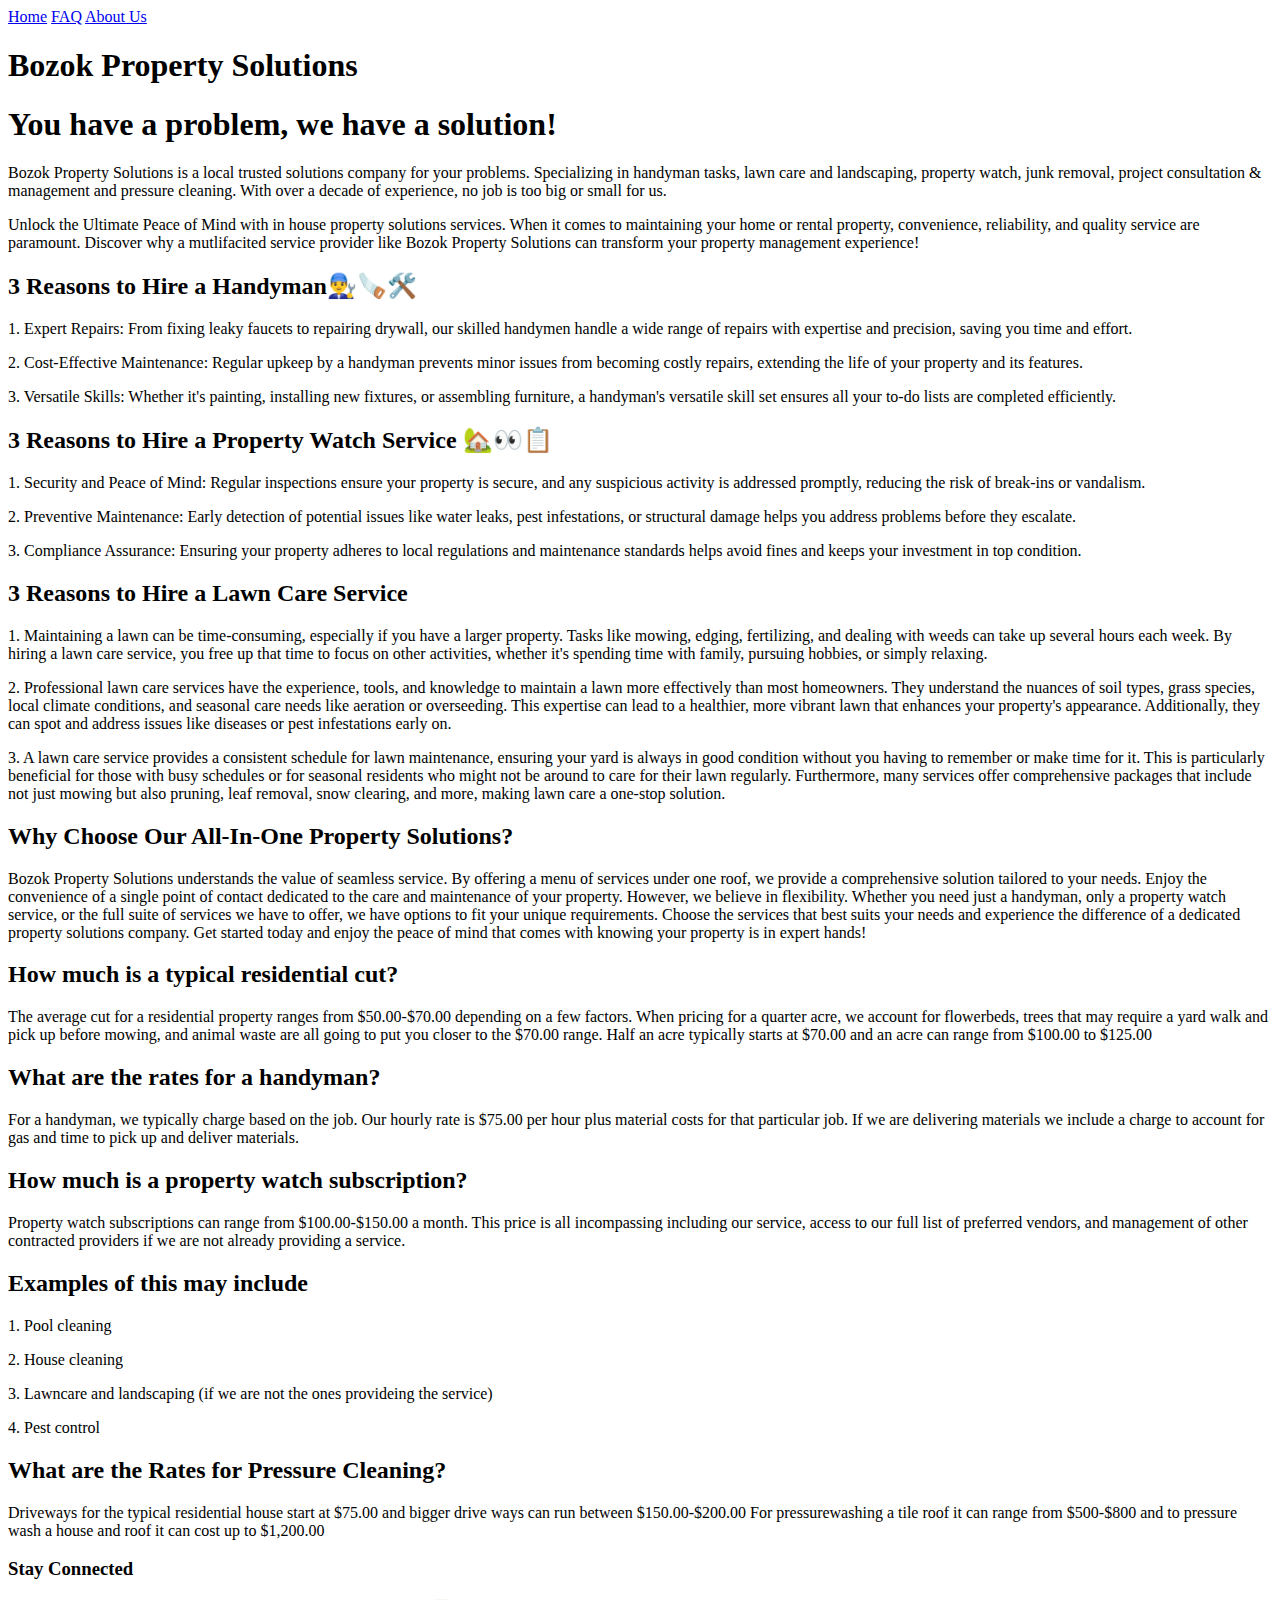
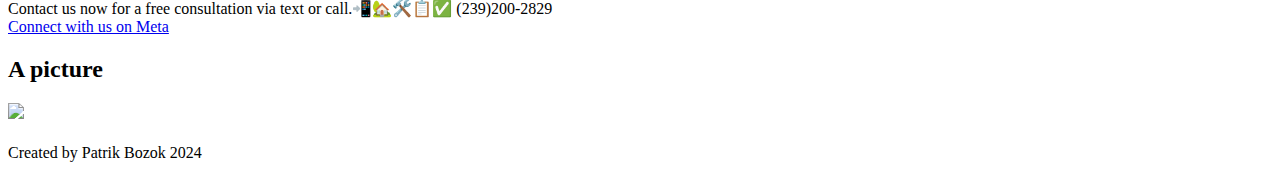
==== Index.HTML @ 6835c1a1 "FAQ addition" ====
<!DOCTYPE html>
<html lang="en">
  <head>
    <meta charset="UTF-8">
    <meta name="viewport" content="width=device-width, initial-scale=1.0">
    <meta http-equiv="X-UA-Compatible" content="ie=edge">
    <title>Bozok Property Solutions Homepage</title>
    <link rel="stylesheet" href="./style.css">
    <a><a href="Index.html">Home</a>  <a><a href="FAQ.html">FAQ</a> <a><a href="AboutUs.HTML">About Us</a>
    <body>
        <h1>Bozok Property Solutions</h1> 
    </main>
    <h1>You have a problem, we have a solution!</h1>
    <p>Bozok Property Solutions is a local trusted solutions company for your problems. Specializing in handyman tasks, lawn care and landscaping, property watch, junk removal, project consultation & management and pressure cleaning. With over a decade of experience, no job is too big or small for us.</p>
    <p>Unlock the Ultimate Peace of Mind with in house property solutions services. 
      When it comes to maintaining your home or rental property, convenience, reliability, and quality service are paramount. Discover why a mutlifacited service provider like Bozok Property Solutions can transform your property management experience!
      
      <h2>3 Reasons to Hire a Handyman👨‍🔧🪚🛠️</h2>
      <p>1. Expert Repairs: From fixing leaky faucets to repairing drywall, our skilled handymen handle a wide range of repairs with expertise and precision, saving you time and effort.
      <P>2. Cost-Effective Maintenance: Regular upkeep by a handyman prevents minor issues from becoming costly repairs, extending the life of your property and its features.</P> 
      <P>3. Versatile Skills: Whether it's painting, installing new fixtures, or assembling furniture, a handyman's versatile skill set ensures all your to-do lists are completed efficiently.</p></P>  
      <h2>3 Reasons to Hire a Property Watch Service 🏡👀📋</h2>
      <p>1. Security and Peace of Mind: Regular inspections ensure your property is secure, and any suspicious activity is addressed promptly, reducing the risk of break-ins or vandalism.
      <P>2. Preventive Maintenance: Early detection of potential issues like water leaks, pest infestations, or structural damage helps you address problems before they escalate.</P>
      <p>3. Compliance Assurance: Ensuring your property adheres to local regulations and maintenance standards helps avoid fines and keeps your investment in top condition.</p></p>  
      <h2>3 Reasons to Hire a Lawn Care Service</h2>
      <p>1. Maintaining a lawn can be time-consuming, especially if you have a larger property. Tasks like mowing, edging, fertilizing, and dealing with weeds can take up several hours each week. By hiring a lawn care service, you free up that time to focus on other activities, whether it's spending time with family, pursuing hobbies, or simply relaxing.
      <p>2. Professional lawn care services have the experience, tools, and knowledge to maintain a lawn more effectively than most homeowners. They understand the nuances of soil types, grass species, local climate conditions, and seasonal care needs like aeration or overseeding. This expertise can lead to a healthier, more vibrant lawn that enhances your property's appearance. Additionally, they can spot and address issues like diseases or pest infestations early on.</p>
      <p>3. A lawn care service provides a consistent schedule for lawn maintenance, ensuring your yard is always in good condition without you having to remember or make time for it. This is particularly beneficial for those with busy schedules or for seasonal residents who might not be around to care for their lawn regularly. Furthermore, many services offer comprehensive packages that include not just mowing but also pruning, leaf removal, snow clearing, and more, making lawn care a one-stop solution.</p></p>  
      <h2>Why Choose Our All-In-One Property Solutions?</h2>
      Bozok Property Solutions understands the value of seamless service. By offering a menu of services under one roof, we provide a comprehensive solution tailored to your needs. Enjoy the convenience of a single point of contact dedicated to the care and maintenance of your property.
      However, we believe in flexibility. Whether you need just a handyman, only a property watch service, or the full suite of services we have to offer, we have options to fit your unique requirements. Choose the services that best suits your needs and experience the difference of a dedicated property solutions company.
      Get started today and enjoy the peace of mind that comes with knowing your property is in expert hands!</p>

      <h2>How much is a typical residential cut?</h2>
      <p1>The average cut for a residential property ranges from $50.00-$70.00 depending on a few factors. When pricing for a quarter acre, we account for flowerbeds, trees that may require a yard walk and pick up before mowing, and animal waste are all going to put you closer to the $70.00 range. Half an acre typically starts at $70.00 and an acre can range from $100.00 to $125.00</p1>
      <h2>What are the rates for a handyman?</h2>
      <p1>For a handyman, we typically charge based on the job. Our hourly rate is $75.00 per hour plus material costs for that particular job. If we are delivering materials we include a charge to account for gas and time to pick up and deliver materials.</p1>
      <h2>How much is a property watch subscription?</h2>
      <P1>Property watch subscriptions can range from $100.00-$150.00 a month. This price is all incompassing including our service, access to our full list of preferred vendors, and management of other contracted providers if we are not already providing a service.</P1>
      <h2>Examples of this may include</h2>
      <p>1. Pool cleaning</p>
      <p>2. House cleaning </p>
      <p>3. Lawncare and landscaping (if we are not the ones provideing the service)</p>
      <p>4. Pest control</p>
      <h2>What are the Rates for Pressure Cleaning?</h2>
      <p1>Driveways for the typical residential house start at $75.00 and bigger drive ways can run between $150.00-$200.00 For pressurewashing a tile roof it can range from $500-$800 and to pressure wash a house and roof it can cost up to $1,200.00</p1>
      <h3>Stay Connected</h3>
      <p5>Contact us now for a free consultation via text or call.📲🏡🛠️📋✅ (239)200-2829</p5>
        <Nav><a href="https://www.facebook.com/profile.php?id=100085487010751">Connect with us on Meta</a>
        </p>
        <h2>A picture</h2>
        <img src="BPS files marketing logog.png!DOCTYPE html>

  <head>
    <meta charset="UTF-8">
    <meta name="viewport" content="width=device-width, initial-scale=1.0">
    <meta http-equiv="X-UA-Compatible" content="ie=edge">

    <!-- <link rel="stylesheet" href="./style.css"> -->
  <body>
        <h1></h1>  
    
        <footer>Created by Patrik Bozok 2024
          
        </footer>
</html>
---- style.css ----
</.html>
<style>
  .nav-link {
    padding-right: 25px; /* Adjust this value for spacing */
  }
</style>

<a href="index.html" class="nav-link">Home</a>
<a href="faq.html" class="nav-link">FAQ</a>
---- style.css ----
</.html>
<style>
  .nav-link {
    padding-right: 25px; /* Adjust this value for spacing */
  }
</style>

<a href="index.html" class="nav-link">Home</a>
<a href="faq.html" class="nav-link">FAQ</a>
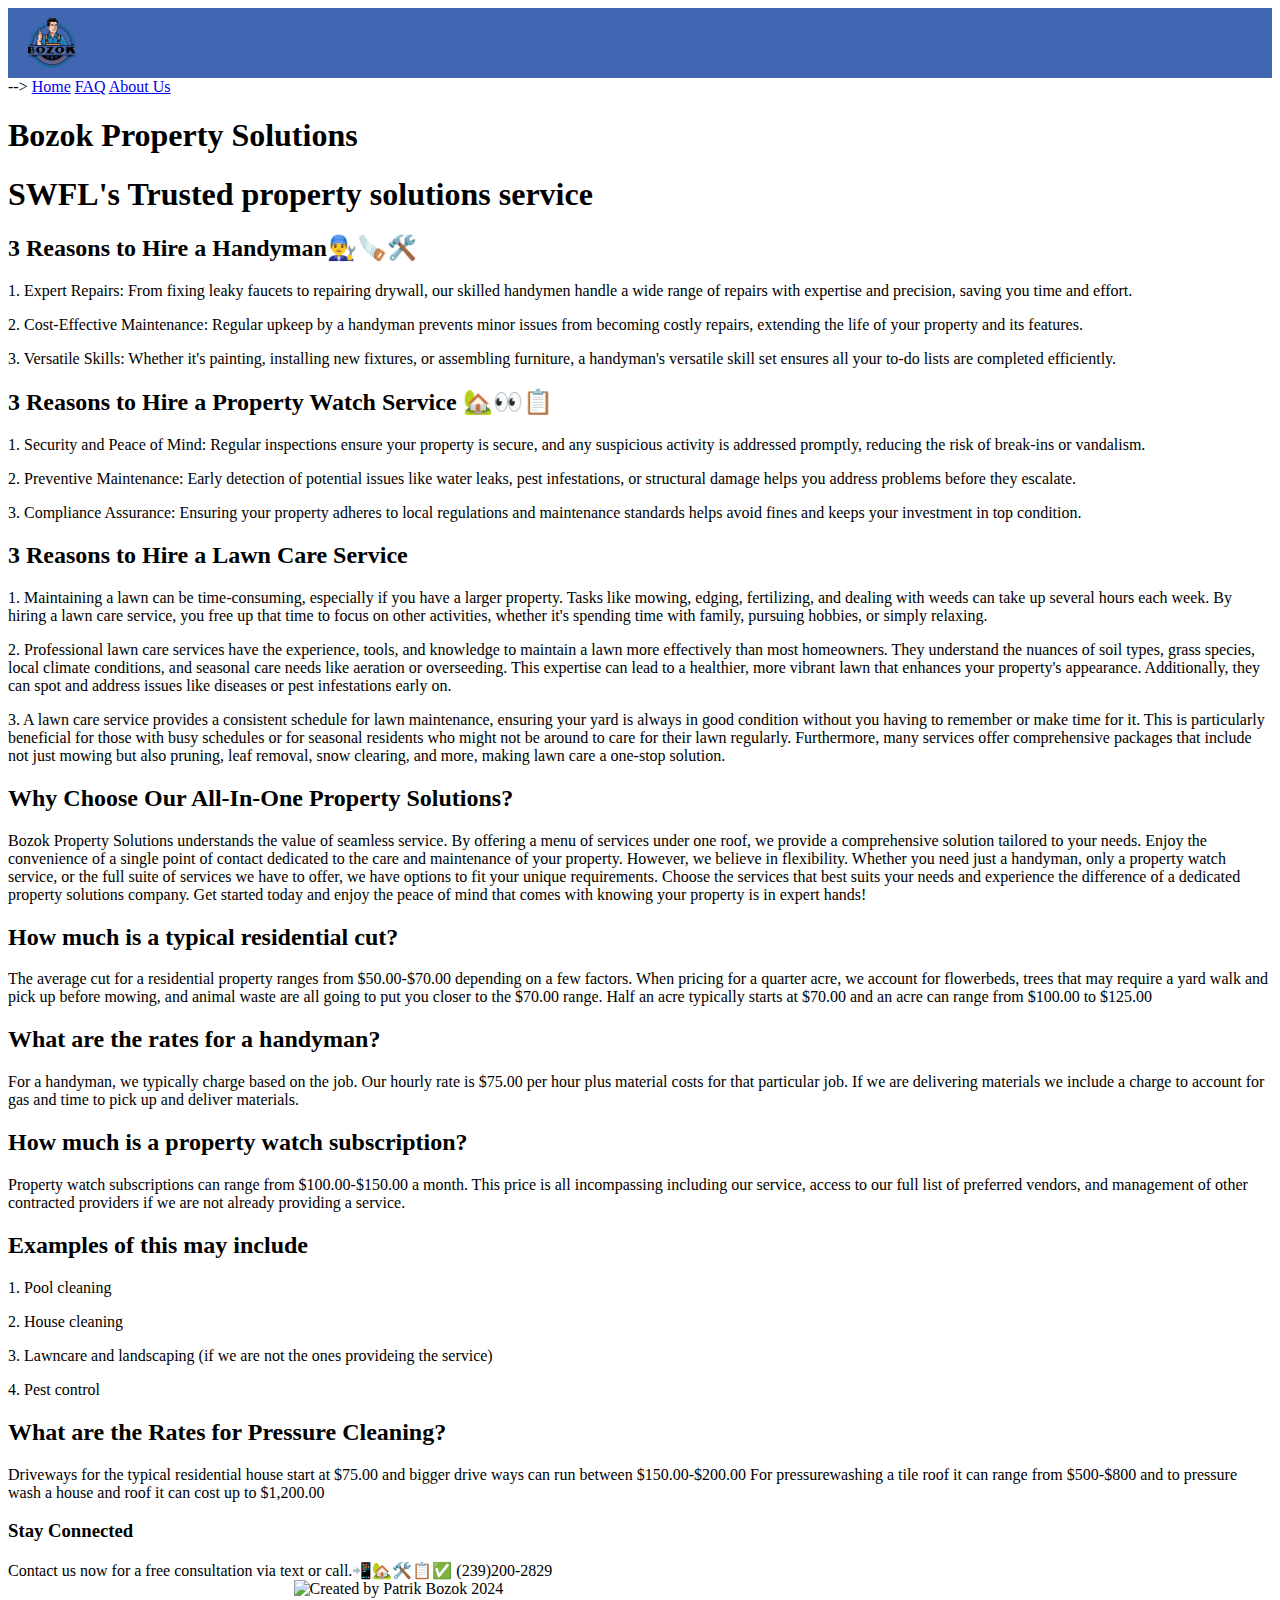
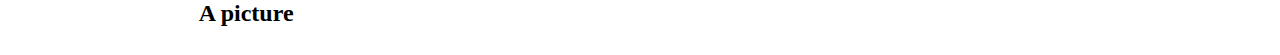
==== commit 6ae9ad6f: "add logo to repo" ====
--- a/Index.HTML
+++ b/Index.HTML
@@ -6,15 +6,22 @@
     <meta http-equiv="X-UA-Compatible" content="ie=edge">
     <title>Bozok Property Solutions Homepage</title>
     <link rel="stylesheet" href="./style.css">
+    </head>
+    <body>
+      <!--Banner with Logo-->
+    <header class="banner">
+      <div class="logo-container">
+        <img src="./Assets/BPS files marketing logog.png" alt="Bozok Property Solutions Logo" class="logo"/>
+      </div>
+      <nav>
+    </header>-->
     <a><a href="Index.html">Home</a>  <a><a href="FAQ.html">FAQ</a> <a><a href="AboutUs.HTML">About Us</a>
     <body>
         <h1>Bozok Property Solutions</h1> 
     </main>
-    <h1>You have a problem, we have a solution!</h1>
-    <p>Bozok Property Solutions is a local trusted solutions company for your problems. Specializing in handyman tasks, lawn care and landscaping, property watch, junk removal, project consultation & management and pressure cleaning. With over a decade of experience, no job is too big or small for us.</p>
-    <p>Unlock the Ultimate Peace of Mind with in house property solutions services. 
-      When it comes to maintaining your home or rental property, convenience, reliability, and quality service are paramount. Discover why a mutlifacited service provider like Bozok Property Solutions can transform your property management experience!
-      
+    <h1>SWFL's Trusted property solutions service</h1>
+    <p></p>
+
       <h2>3 Reasons to Hire a Handyman👨‍🔧🪚🛠️</h2>
       <p>1. Expert Repairs: From fixing leaky faucets to repairing drywall, our skilled handymen handle a wide range of repairs with expertise and precision, saving you time and effort.
       <P>2. Cost-Effective Maintenance: Regular upkeep by a handyman prevents minor issues from becoming costly repairs, extending the life of your property and its features.</P> 
--- a/style.css
+++ b/style.css
@@ -1,9 +1,46 @@
-</.html>
-<style>
-  .nav-link {
-    padding-right: 25px; /* Adjust this value for spacing */
-  }
-</style>
+Index.HTML
 
-<a href="index.html" class="nav-link">Home</a>
-<a href="faq.html" class="nav-link">FAQ</a>+body {
+  font-family: Arial, sans-serif;
+  margin: 0;
+  padding: 0;
+}
+
+.banner {
+  background-color: #4267B2; /* Similar to the blue of the old FB color */
+  display: flex;
+  justify-content: space-between;
+  align-items: center;
+  padding: 10px 20px;
+  color: white;
+}
+
+.logo-container {
+  display: flex;
+  align-items: center;
+}
+
+.logo {
+  height: 50px; /* Adjust based on your logo's dimension */
+  width: auto;
+  margin-right: 15px;
+}
+
+nav {
+  display: flex;
+}
+
+nav a {
+  color: white;
+  text-decoration: none;
+  margin-left: 20px;
+  font-weight: bold;
+}
+
+nav a:hover {
+  text-decoration: underline;
+}
+
+main {
+  padding: 20px;
+}--- a/style.css
+++ b/style.css
@@ -1,9 +1,46 @@
-</.html>
-<style>
-  .nav-link {
-    padding-right: 25px; /* Adjust this value for spacing */
-  }
-</style>
+Index.HTML
 
-<a href="index.html" class="nav-link">Home</a>
-<a href="faq.html" class="nav-link">FAQ</a>+body {
+  font-family: Arial, sans-serif;
+  margin: 0;
+  padding: 0;
+}
+
+.banner {
+  background-color: #4267B2; /* Similar to the blue of the old FB color */
+  display: flex;
+  justify-content: space-between;
+  align-items: center;
+  padding: 10px 20px;
+  color: white;
+}
+
+.logo-container {
+  display: flex;
+  align-items: center;
+}
+
+.logo {
+  height: 50px; /* Adjust based on your logo's dimension */
+  width: auto;
+  margin-right: 15px;
+}
+
+nav {
+  display: flex;
+}
+
+nav a {
+  color: white;
+  text-decoration: none;
+  margin-left: 20px;
+  font-weight: bold;
+}
+
+nav a:hover {
+  text-decoration: underline;
+}
+
+main {
+  padding: 20px;
+}